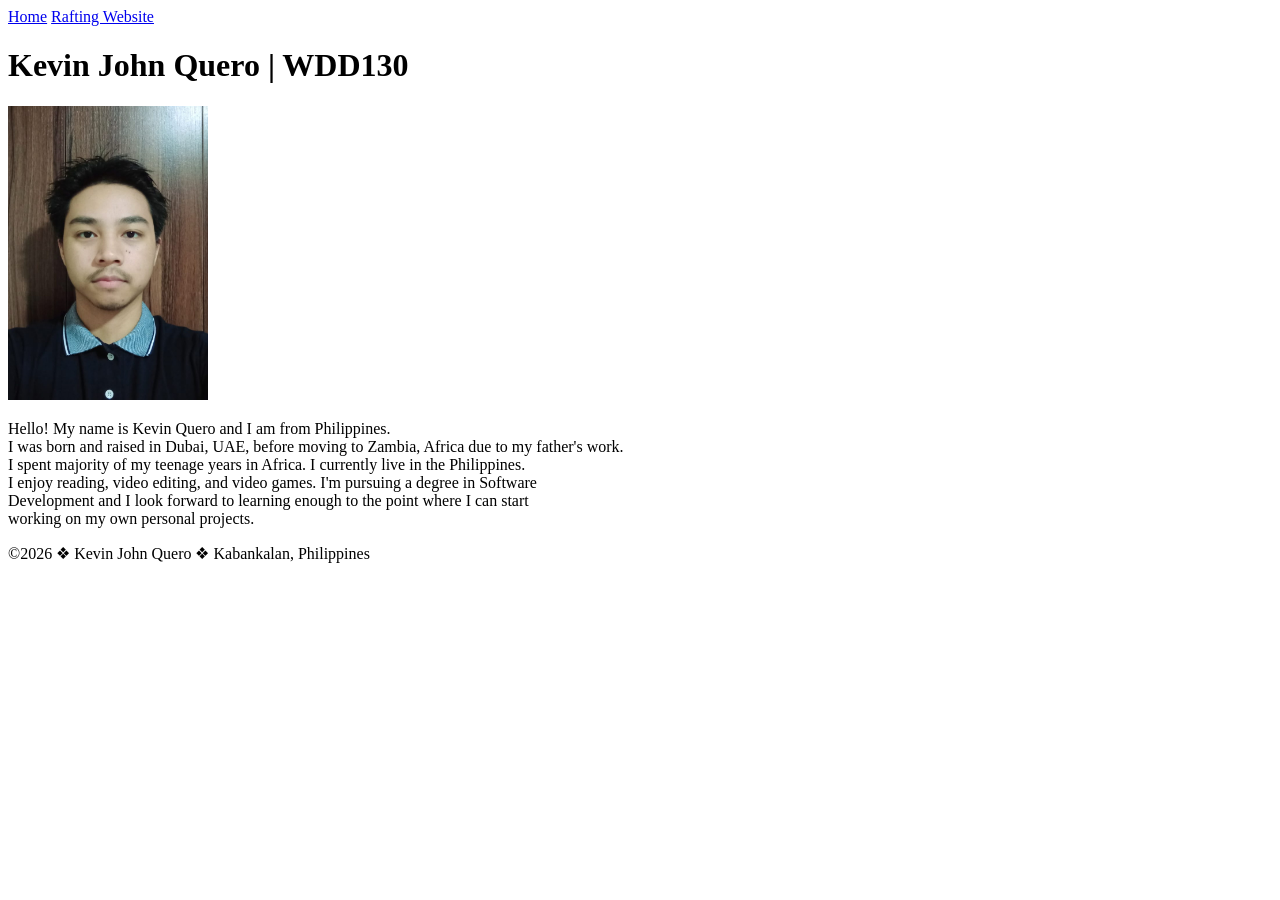
==== index.html @ 8bd334fd "Completed Student's Home Page." ====
<!DOCTYPE html>
<html lang="en">

<head>
    <meta charset="utf-8">
    <meta name="viewport" content="width=device-width, initial-scale=1.0">
    <title>Kevin John Quero | WDD130</title>
</head>

<body>
    <header>
        <nav>
            <a href="#">Home</a>
            <a href="wwr/">Rafting Website</a>
        </nav>
    </header>
    <main>
        <h1>Kevin John Quero | WDD130</h1>
        <img src="images/profile.jpg" alt="Hello, my name is Kevin Quero" width="200">
        <p>Hello! My name is Kevin Quero and I am from Philippines. <br>I was born and raised in
            Dubai,
            UAE, before moving to Zambia, Africa due to my father's work. <br>I spent majority of my
            teenage years in Africa. I currently live in the Philippines. <br>I enjoy reading, video
            editing, and video games. I'm pursuing a degree in Software <br>Development and I look
            forward to learning enough to the point where I can start <br>working on my own personal
            projects.
        </p>
    </main>
    <footer>
        <p>©2026 ❖ Kevin John Quero ❖ Kabankalan, Philippines</p>
    </footer>
</body>

</html>
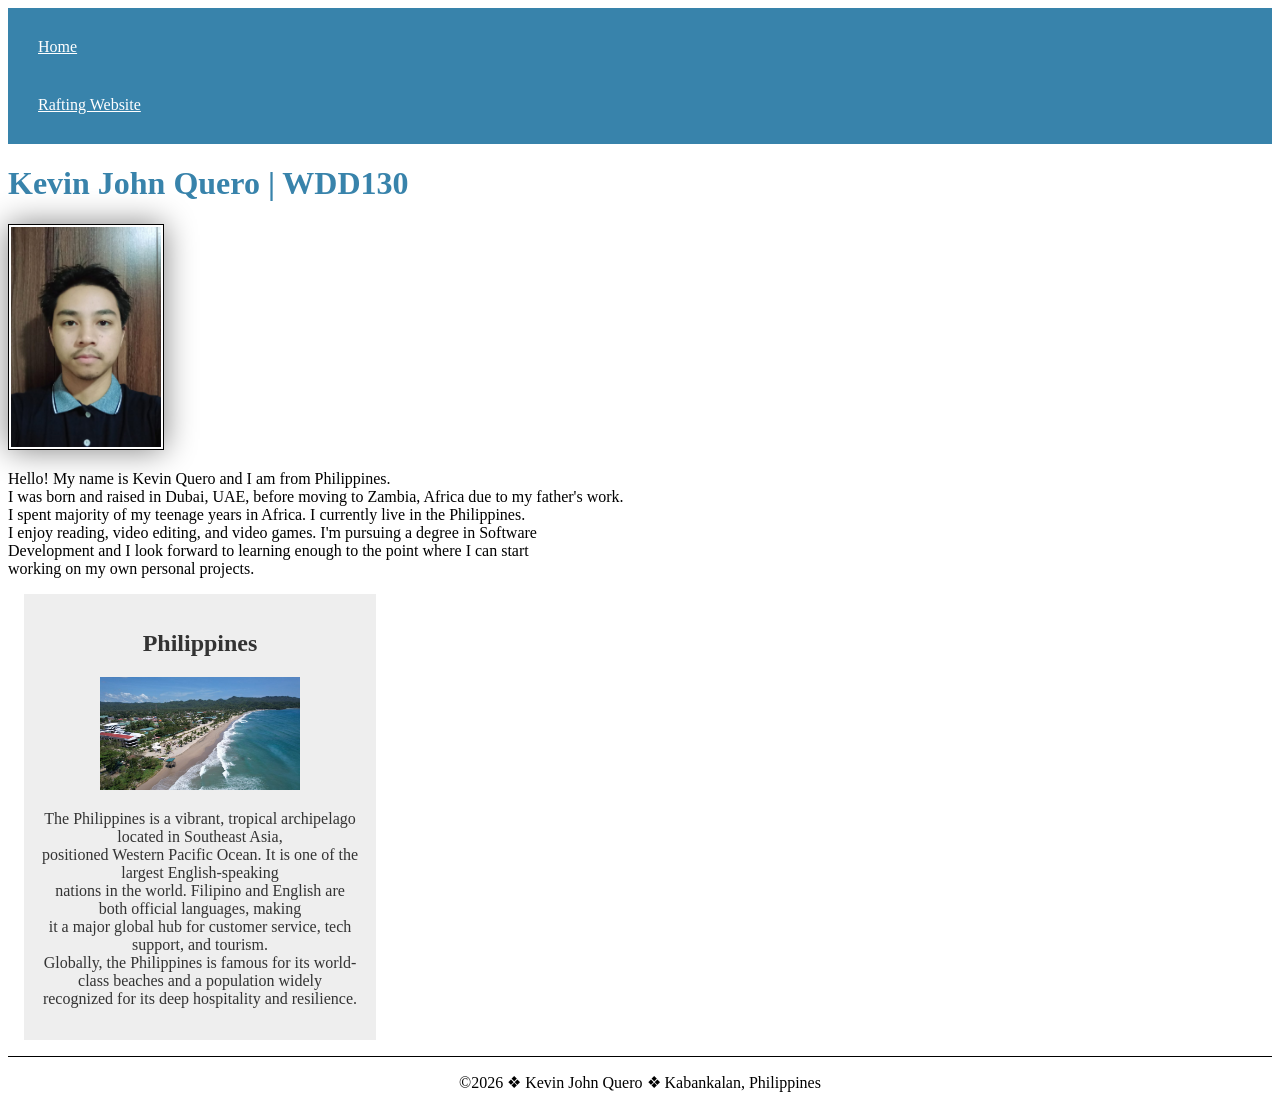
==== commit a1ba6030: "Enhanced HomePage CSS." ====
--- a/index.html
+++ b/index.html
@@ -4,7 +4,10 @@
 <head>
     <meta charset="utf-8">
     <meta name="viewport" content="width=device-width, initial-scale=1.0">
-    <title>Kevin John Quero | WDD130</title>
+    <meta name="description" content="Kevin Quero's Homepage for WDD130.">
+    <meta name="author" content="Kevin Quero">
+    <title>Kevin John Quero | WDD 130</title>
+    <link rel="stylesheet" href="styles/styles.css">
 </head>
 
 <body>
@@ -26,6 +29,18 @@
             projects.
         </p>
     </main>
+    <aside>
+        <h2>Philippines</h2>
+        <img src="images/philippines.jpg" alt="Hello, my name is Kevin Quero">
+        <p>
+            The Philippines is a vibrant, tropical archipelago located in Southeast Asia,<br>
+            positioned Western Pacific Ocean. It is one of the largest English-speaking <br>
+            nations in the world. Filipino and English are both official languages, making <br>
+            it a major global hub for customer service, tech support, and tourism. <br>
+            Globally, the Philippines is famous for its world-class beaches and a population
+            widely<br> recognized for its deep hospitality and resilience.
+        </p>
+    </aside>
     <footer>
         <p>©2026 ❖ Kevin John Quero ❖ Kabankalan, Philippines</p>
     </footer>
--- a/styles/styles.css
+++ b/styles/styles.css
@@ -0,0 +1,51 @@
+nav {
+    background-color: #3883ab;
+    padding: 10px;
+}
+
+nav a {
+    color: white;
+    display: block;
+    padding: 20px;
+}
+
+h1 {
+    color: #3883ab;
+}
+
+main img {
+    width: 150px;
+    height: auto;
+    border: 1px solid black;
+    padding: 2px;
+    box-shadow: 0 0 30px gray;
+}
+
+main {
+    max-width: 840px;
+}
+
+p {
+    padding: 0px;
+}
+
+aside {
+    width: 20rem;
+    margin: 1rem;
+    border: 1px solid rgd(0 0 0 / 0.2);
+    padding: 1rem;
+    background-color: #eee;
+    color: #333;
+    text-align: center;
+}
+
+aside img {
+    width: 200px;
+    height: auto;
+}
+
+footer {
+    margin-top: 15px;
+    border-top: 1px solid #000;
+    text-align: center;
+}
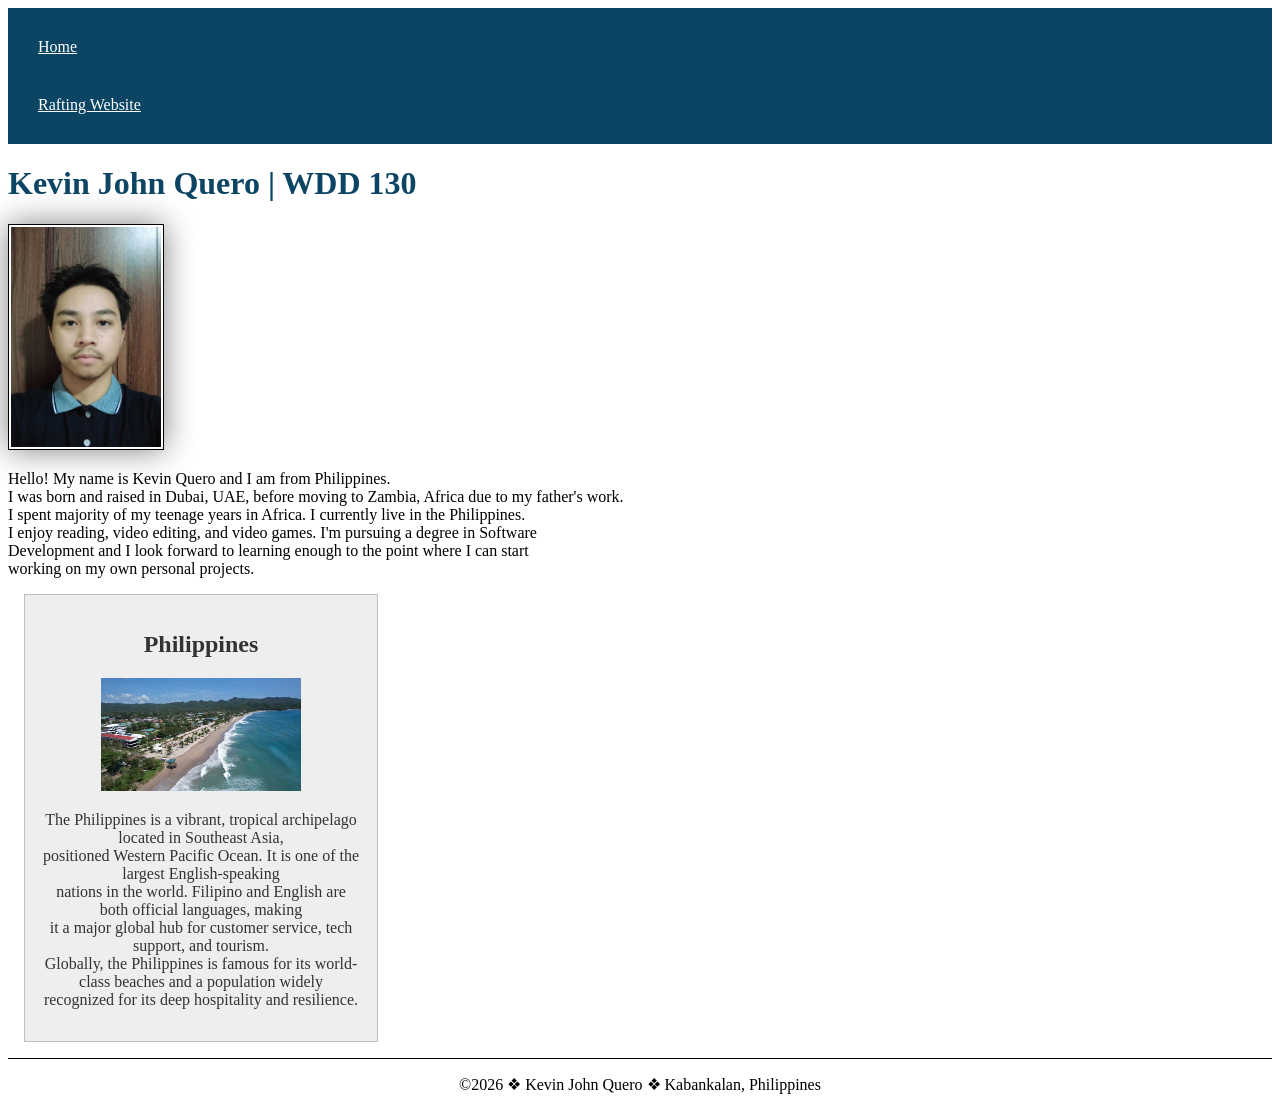
==== commit 5476a31a: "Fixed typo issues." ====
--- a/index.html
+++ b/index.html
@@ -4,7 +4,8 @@
 <head>
     <meta charset="utf-8">
     <meta name="viewport" content="width=device-width, initial-scale=1.0">
-    <meta name="description" content="Kevin Quero's Homepage for WDD130.">
+    <meta name="description"
+      content="This is Kevin Quero's Homepage for the BYU-Idaho course WDD130 - Web Fundamentals.">
     <meta name="author" content="Kevin Quero">
     <title>Kevin John Quero | WDD 130</title>
     <link rel="stylesheet" href="styles/styles.css">
@@ -18,7 +19,7 @@
         </nav>
     </header>
     <main>
-        <h1>Kevin John Quero | WDD130</h1>
+        <h1>Kevin John Quero | WDD 130</h1>
         <img src="images/profile.jpg" alt="Hello, my name is Kevin Quero" width="200">
         <p>Hello! My name is Kevin Quero and I am from Philippines. <br>I was born and raised in
             Dubai,
@@ -31,7 +32,7 @@
     </main>
     <aside>
         <h2>Philippines</h2>
-        <img src="images/philippines.jpg" alt="Hello, my name is Kevin Quero">
+        <img src="images/philippines.jpg" alt="Philippines Beach">
         <p>
             The Philippines is a vibrant, tropical archipelago located in Southeast Asia,<br>
             positioned Western Pacific Ocean. It is one of the largest English-speaking <br>
--- a/styles/styles.css
+++ b/styles/styles.css
@@ -1,5 +1,5 @@
 nav {
-    background-color: #3883ab;
+    background-color: #0c4563;
     padding: 10px;
 }
 
@@ -10,7 +10,7 @@
 }
 
 h1 {
-    color: #3883ab;
+    color: #0c4563;
 }
 
 main img {
@@ -32,7 +32,7 @@
 aside {
     width: 20rem;
     margin: 1rem;
-    border: 1px solid rgd(0 0 0 / 0.2);
+    border: 1px solid rgb(0 0 0 / 0.2);
     padding: 1rem;
     background-color: #eee;
     color: #333;
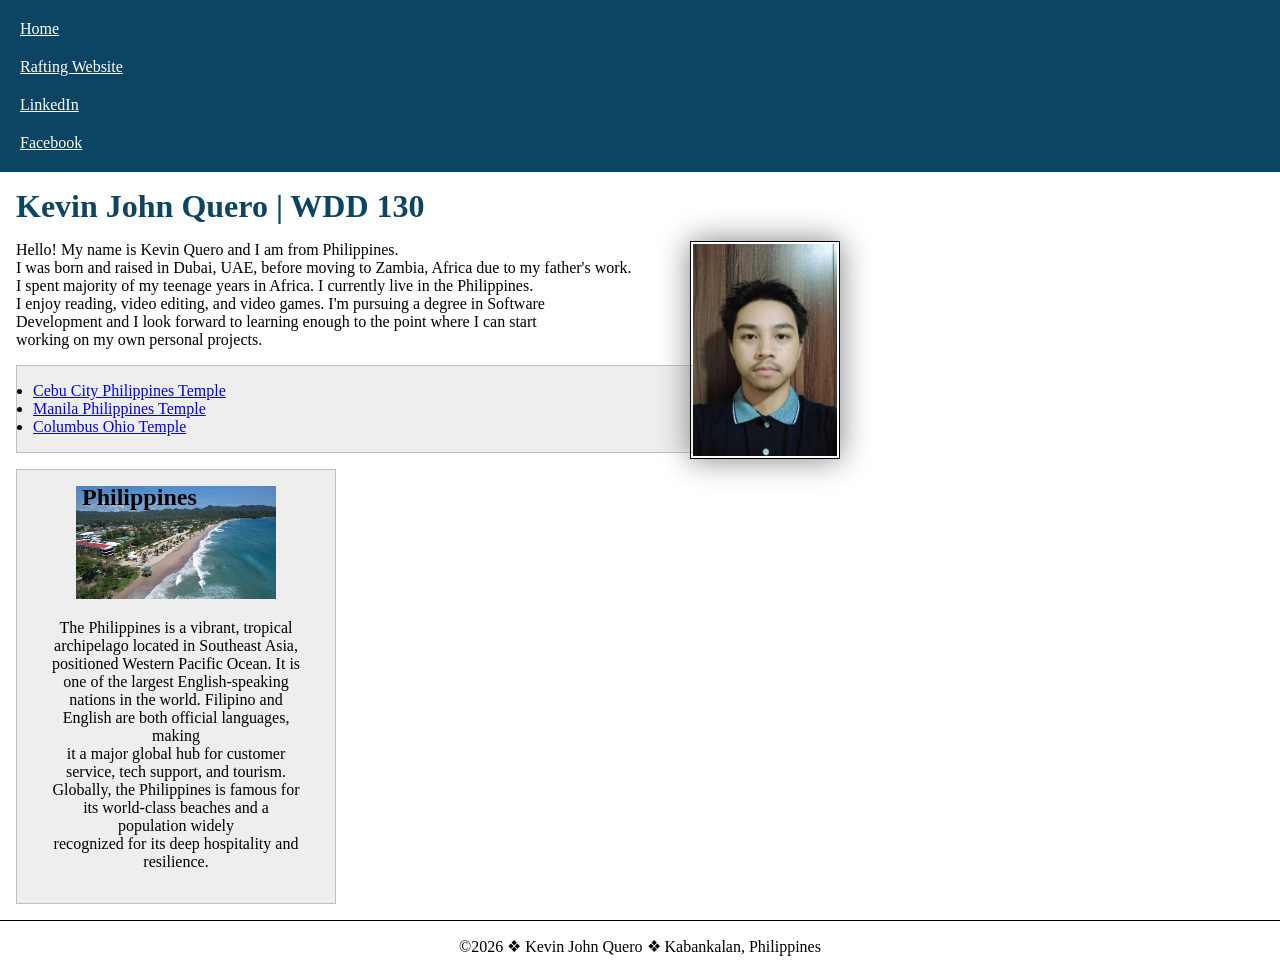
==== commit b3815f8f: "enhanced homepage" ====
--- a/index.html
+++ b/index.html
@@ -1,5 +1,5 @@
 <!DOCTYPE html>
-<html lang="en">
+<html lang="en-US">
 
 <head>
     <meta charset="utf-8">
@@ -16,6 +16,8 @@
         <nav>
             <a href="#">Home</a>
             <a href="wwr/">Rafting Website</a>
+            <a href="https://linkedin.com">LinkedIn</a>
+            <a href="https://facebook.com">Facebook</a>
         </nav>
     </header>
     <main>
@@ -29,8 +31,19 @@
             forward to learning enough to the point where I can start <br>working on my own personal
             projects.
         </p>
+        <ul class="box">
+            <li><a href="https://www.churchofjesuschrist.org/temples/details/cebu-city-philippines-temple?lang=eng"
+                  target="_blank">Cebu City Philippines Temple</a>
+            </li>
+            <li><a href="https://www.churchofjesuschrist.org/temples/details/manila-philippines-temple?lang=eng"
+                  target="_blank">Manila Philippines Temple</a>
+            </li>
+            <li><a href="https://www.churchofjesuschrist.org/temples/details/columbus-ohio-temple?lang=eng"
+                  target="_blank">Columbus Ohio Temple</a>
+            </li>
+        </ul>
     </main>
-    <aside>
+    <aside class="box">
         <h2>Philippines</h2>
         <img src="images/philippines.jpg" alt="Philippines Beach">
         <p>
--- a/styles/styles.css
+++ b/styles/styles.css
@@ -1,16 +1,26 @@
+:root {
+    --primary-back-color: #0c4563;
+}
+
+* {
+    margin: 0;
+    padding: 0;
+    box-sizing: border-box;
+}
+
 nav {
-    background-color: #0c4563;
+    background-color: var(--primary-back-color);
     padding: 10px;
 }
 
 nav a {
     color: white;
     display: block;
-    padding: 20px;
+    padding: 10px;
 }
 
 h1 {
-    color: #0c4563;
+    color: var(--primary-back-color)
 }
 
 main img {
@@ -19,24 +29,27 @@
     border: 1px solid black;
     padding: 2px;
     box-shadow: 0 0 30px gray;
+    float: right;
+    margin: 0 0 1rem 1rem;
 }
 
 main {
     max-width: 840px;
 }
 
+main h1 {
+    margin: 1rem;
+}
+
 p {
+    margin: 1rem;
     padding: 0px;
 }
 
 aside {
     width: 20rem;
-    margin: 1rem;
-    border: 1px solid rgb(0 0 0 / 0.2);
-    padding: 1rem;
-    background-color: #eee;
-    color: #333;
     text-align: center;
+    position: relative;
 }
 
 aside img {
@@ -44,8 +57,24 @@
     height: auto;
 }
 
+aside h2 {
+    position: absolute;
+    top: 14px;
+    left: 65px;
+}
+
 footer {
     margin-top: 15px;
     border-top: 1px solid #000;
     text-align: center;
+}
+
+/* Class Selectors */
+
+.box {
+    margin: 1rem;
+    border: 1px solid rgb(0 0 0 / 0.2);
+    padding: 1rem;
+    background-color: #eee;
+    color: #000;
 }
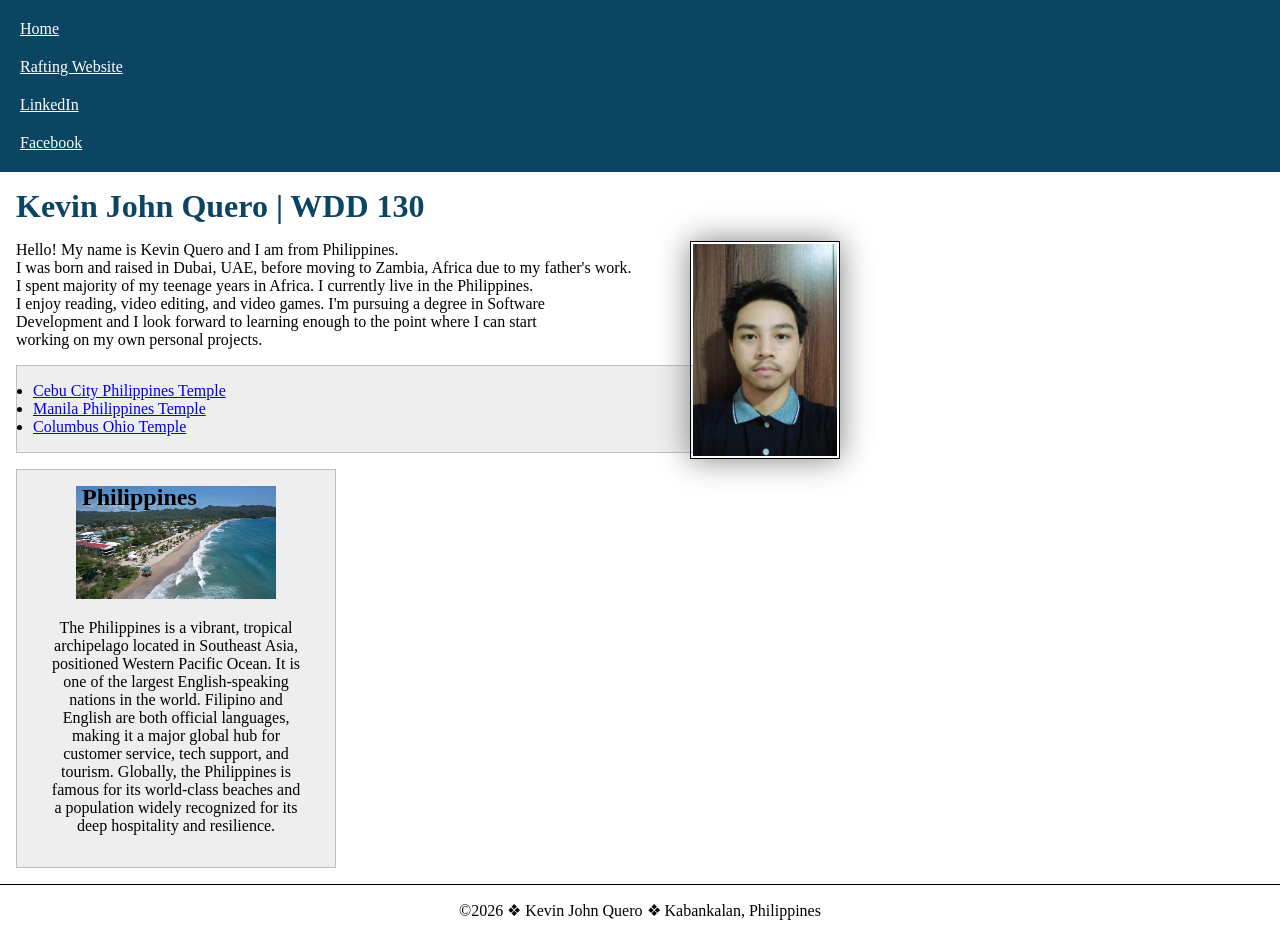
==== commit 8468814f: "made adjustments to paragraphs" ====
--- a/index.html
+++ b/index.html
@@ -47,12 +47,12 @@
         <h2>Philippines</h2>
         <img src="images/philippines.jpg" alt="Philippines Beach">
         <p>
-            The Philippines is a vibrant, tropical archipelago located in Southeast Asia,<br>
-            positioned Western Pacific Ocean. It is one of the largest English-speaking <br>
-            nations in the world. Filipino and English are both official languages, making <br>
-            it a major global hub for customer service, tech support, and tourism. <br>
+            The Philippines is a vibrant, tropical archipelago located in Southeast Asia,
+            positioned Western Pacific Ocean. It is one of the largest English-speaking
+            nations in the world. Filipino and English are both official languages, making
+            it a major global hub for customer service, tech support, and tourism.
             Globally, the Philippines is famous for its world-class beaches and a population
-            widely<br> recognized for its deep hospitality and resilience.
+            widely recognized for its deep hospitality and resilience.
         </p>
     </aside>
     <footer>
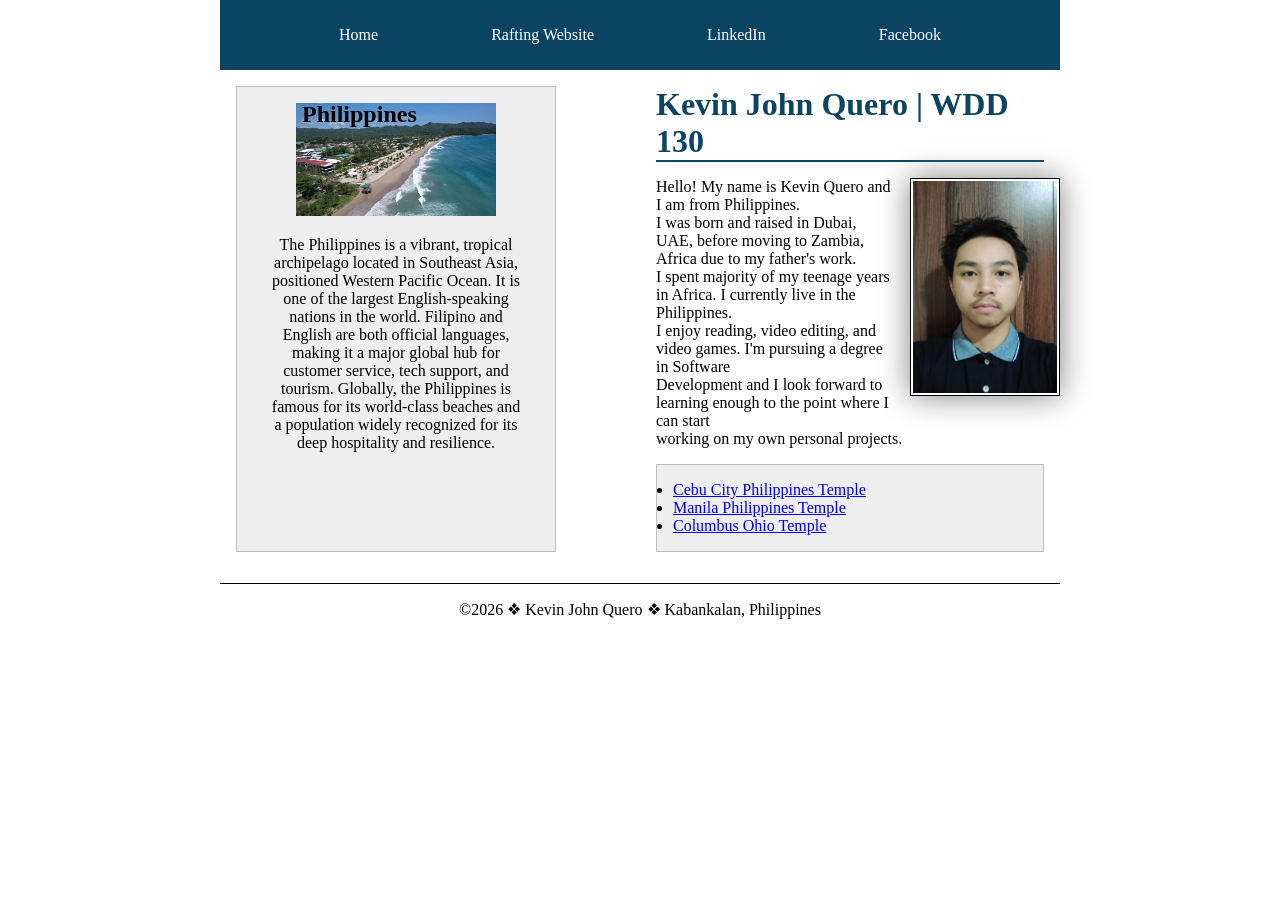
==== commit bd157c23: "enhanced homepage with grid and flex" ====
--- a/index.html
+++ b/index.html
@@ -20,41 +20,47 @@
             <a href="https://facebook.com">Facebook</a>
         </nav>
     </header>
-    <main>
-        <h1>Kevin John Quero | WDD 130</h1>
-        <img src="images/profile.jpg" alt="Hello, my name is Kevin Quero" width="200">
-        <p>Hello! My name is Kevin Quero and I am from Philippines. <br>I was born and raised in
-            Dubai,
-            UAE, before moving to Zambia, Africa due to my father's work. <br>I spent majority of my
-            teenage years in Africa. I currently live in the Philippines. <br>I enjoy reading, video
-            editing, and video games. I'm pursuing a degree in Software <br>Development and I look
-            forward to learning enough to the point where I can start <br>working on my own personal
-            projects.
-        </p>
-        <ul class="box">
-            <li><a href="https://www.churchofjesuschrist.org/temples/details/cebu-city-philippines-temple?lang=eng"
-                  target="_blank">Cebu City Philippines Temple</a>
-            </li>
-            <li><a href="https://www.churchofjesuschrist.org/temples/details/manila-philippines-temple?lang=eng"
-                  target="_blank">Manila Philippines Temple</a>
-            </li>
-            <li><a href="https://www.churchofjesuschrist.org/temples/details/columbus-ohio-temple?lang=eng"
-                  target="_blank">Columbus Ohio Temple</a>
-            </li>
-        </ul>
-    </main>
-    <aside class="box">
-        <h2>Philippines</h2>
-        <img src="images/philippines.jpg" alt="Philippines Beach">
-        <p>
-            The Philippines is a vibrant, tropical archipelago located in Southeast Asia,
-            positioned Western Pacific Ocean. It is one of the largest English-speaking
-            nations in the world. Filipino and English are both official languages, making
-            it a major global hub for customer service, tech support, and tourism.
-            Globally, the Philippines is famous for its world-class beaches and a population
-            widely recognized for its deep hospitality and resilience.
-        </p>
-    </aside>
+    <div class="grid">
+        <main>
+            <h1>Kevin John Quero | WDD 130</h1>
+            <img src="images/profile.jpg" alt="Hello, my name is Kevin Quero" width="200">
+            <p>Hello! My name is Kevin Quero and I am from Philippines. <br>I was born and raised in
+                Dubai,
+                UAE, before moving to Zambia, Africa due to my father's work. <br>I spent majority
+                of my
+                teenage years in Africa. I currently live in the Philippines. <br>I enjoy reading,
+                video
+                editing, and video games. I'm pursuing a degree in Software <br>Development and I
+                look
+                forward to learning enough to the point where I can start <br>working on my own
+                personal
+                projects.
+            </p>
+            <ul class="box">
+                <li><a href="https://www.churchofjesuschrist.org/temples/details/cebu-city-philippines-temple?lang=eng"
+                      target="_blank">Cebu City Philippines Temple</a>
+                </li>
+                <li><a href="https://www.churchofjesuschrist.org/temples/details/manila-philippines-temple?lang=eng"
+                      target="_blank">Manila Philippines Temple</a>
+                </li>
+                <li><a href="https://www.churchofjesuschrist.org/temples/details/columbus-ohio-temple?lang=eng"
+                      target="_blank">Columbus Ohio Temple</a>
+                </li>
+            </ul>
+        </main>
+        <aside class="box">
+            <h2>Philippines</h2>
+            <img src="images/philippines.jpg" alt="Philippines Beach">
+            <p>
+                The Philippines is a vibrant, tropical archipelago located in Southeast Asia,
+                positioned Western Pacific Ocean. It is one of the largest English-speaking
+                nations in the world. Filipino and English are both official languages, making
+                it a major global hub for customer service, tech support, and tourism.
+                Globally, the Philippines is famous for its world-class beaches and a population
+                widely recognized for its deep hospitality and resilience.
+            </p>
+        </aside>
+    </div>
     <footer>
         <p>©2026 ❖ Kevin John Quero ❖ Kabankalan, Philippines</p>
     </footer>
--- a/styles/styles.css
+++ b/styles/styles.css
@@ -8,19 +8,31 @@
     box-sizing: border-box;
 }
 
+header,
+.grid,
+footer {
+    max-width: 840px;
+    margin: 0 auto;
+}
+
 nav {
     background-color: var(--primary-back-color);
-    padding: 10px;
+    padding: 1rem;
+    display: flex;
+    justify-content: space-evenly;
+    align-items: center;
 }
 
 nav a {
     color: white;
     display: block;
     padding: 10px;
+    text-decoration: none;
 }
 
 h1 {
-    color: var(--primary-back-color)
+    color: var(--primary-back-color);
+    border-bottom: 2px solid var(--primary-back-color)
 }
 
 main img {
@@ -35,6 +47,7 @@
 
 main {
     max-width: 840px;
+    grid-column: 2/3;
 }
 
 main h1 {
@@ -50,6 +63,8 @@
     width: 20rem;
     text-align: center;
     position: relative;
+    grid-column: 1/2;
+    grid-row: 1/2;
 }
 
 aside img {
@@ -77,4 +92,9 @@
     padding: 1rem;
     background-color: #eee;
     color: #000;
+}
+
+.grid {
+    display: grid;
+    grid-template-columns: 1fr 1fr;
 }
